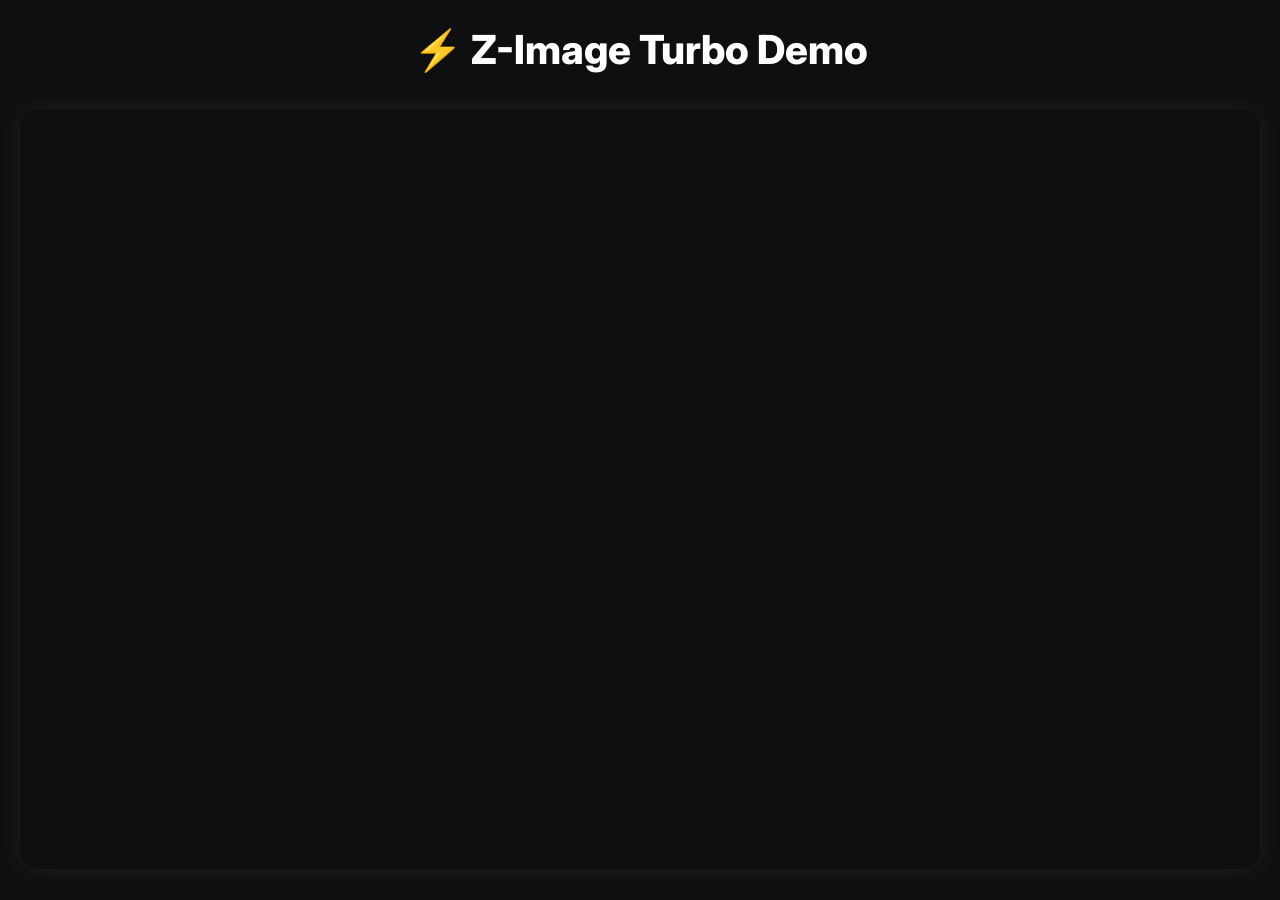
==== AI/index.html @ e3ec6000 "Update AI Gen" ====
<!DOCTYPE html>
<html lang="en">
<head>
  <meta charset="UTF-8">
  <meta name="viewport" content="width=device-width, initial-scale=1.0">
  <title>Z-Image Turbo – Demo</title>

  <!-- Font -->
  <link href="https://fonts.googleapis.com/css2?family=Inter:wght@400;600;800&display=swap" rel="stylesheet">

  <style>
    * {
      margin: 0;
      padding: 0;
      box-sizing: border-box;
      font-family: "Inter", sans-serif;
    }

    body {
      background: #0e0f10;
      color: #fff;
      overflow: hidden;
    }

    .title {
      text-align: center;
      font-size: 2.5rem;
      font-weight: 800;
      padding: 25px 0 15px;
      animation: fadeIn 1.2s ease;
    }

    .container {
      width: 100vw;
      height: calc(100vh - 100px);
      padding: 20px;
      animation: fadeIn 1.4s ease;
    }

    .frame-wrapper {
      width: 100%;
      height: 100%;
      border-radius: 18px;
      overflow: hidden;
      position: relative;
      box-shadow: 0 0 25px rgba(255, 255, 255, 0.08);
      transition: 0.3s ease-in-out;
    }

    .frame-wrapper:hover {
      box-shadow: 0 0 35px rgba(255, 255, 255, 0.15);
      transform: scale(1.01);
    }

    iframe {
      width: 100%;
      height: 100%;
      border: none;
    }

    @keyframes fadeIn {
      from { opacity: 0; transform: translateY(10px); }
      to { opacity: 1; transform: translateY(0); }
    }

    /* MOBILE*/
    @media (max-width: 768px) {
      .title {
        font-size: 1.8rem;
        padding: 15px 0 10px;
      }
      .container {
        padding: 10px;
        height: calc(100vh - 80px);
      }
      .frame-wrapper {
        border-radius: 12px;
        box-shadow: 0 0 15px rgba(255, 255, 255, 0.06);
      }
    }

    @media (max-width: 480px) {
      .title {
        font-size: 1.5rem;
        padding: 12px 0 8px;
      }
      .container {
        padding: 8px;
        height: calc(100vh - 70px);
      }
      .frame-wrapper {
        border-radius: 10px;
      }
    }

  </style>
</head>

<body>
  <h1 class="title">⚡ Z-Image Turbo Demo</h1>

  <div class="container">
    <div class="frame-wrapper">
      <iframe
        title="Z-Image Turbo Demo"
        src="https://mrfakename-z-image-turbo.hf.space">
      </iframe>
    </div>
  </div>

</body>
</html>
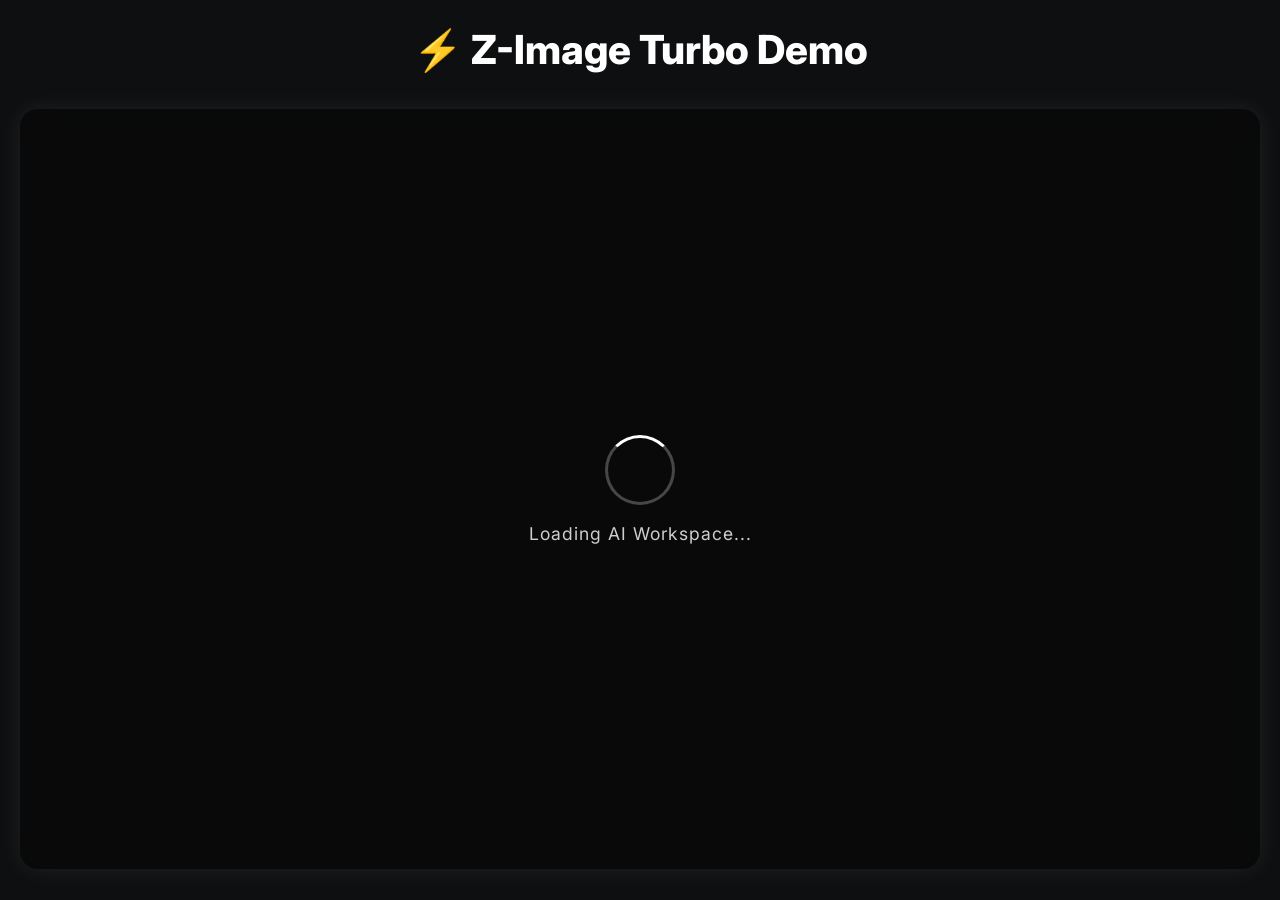
==== commit c45c4b1f: "Rebuild UI" ====
--- a/AI/index.html
+++ b/AI/index.html
@@ -5,7 +5,6 @@
   <meta name="viewport" content="width=device-width, initial-scale=1.0">
   <title>Z-Image Turbo – Demo</title>
 
-  <!-- Font -->
   <link href="https://fonts.googleapis.com/css2?family=Inter:wght@400;600;800&display=swap" rel="stylesheet">
 
   <style>
@@ -35,6 +34,7 @@
       height: calc(100vh - 100px);
       padding: 20px;
       animation: fadeIn 1.4s ease;
+      position: relative;
     }
 
     .frame-wrapper {
@@ -63,7 +63,51 @@
       to { opacity: 1; transform: translateY(0); }
     }
 
-    /* MOBILE*/
+
+    #loading {
+      position: absolute;
+      top: 0;
+      left: 0;
+      width: 100%;
+      height: 100%;
+      backdrop-filter: blur(16px);
+      background: rgba(0, 0, 0, 0.35);
+      display: flex;
+      align-items: center;
+      justify-content: center;
+      flex-direction: column;
+      gap: 18px;
+      z-index: 20;
+      transition: opacity 0.6s ease;
+    }
+
+    .ring {
+      width: 70px;
+      height: 70px;
+      border-radius: 50%;
+      border: 3px solid rgba(255, 255, 255, 0.25);
+      border-top-color: #ffffff;
+      animation: spin 1.1s linear infinite, glow 1.8s ease-in-out infinite alternate;
+    }
+
+    @keyframes spin {
+      to { transform: rotate(360deg); }
+    }
+
+    @keyframes glow {
+      from { box-shadow: 0 0 8px rgba(255,255,255,0.3); }
+      to   { box-shadow: 0 0 25px rgba(255,255,255,0.9); }
+    }
+
+    .loading-text {
+      font-size: 1.1rem;
+      letter-spacing: 1px;
+      opacity: 0.8;
+      animation: fadeIn 1.5s ease-in-out infinite alternate;
+    }
+
+
+    /* MOBILE */
     @media (max-width: 768px) {
       .title {
         font-size: 1.8rem;
@@ -75,7 +119,6 @@
       }
       .frame-wrapper {
         border-radius: 12px;
-        box-shadow: 0 0 15px rgba(255, 255, 255, 0.06);
       }
     }
 
@@ -101,12 +144,45 @@
 
   <div class="container">
     <div class="frame-wrapper">
+        
+      <div id="loading">
+        <div class="ring"></div>
+        <div class="loading-text">Loading AI Workspace...</div>
+      </div>
+
       <iframe
+        id ="AI"
         title="Z-Image Turbo Demo"
         src="https://mrfakename-z-image-turbo.hf.space">
       </iframe>
     </div>
   </div>
 
+<script>
+const frame = document.getElementById("AI");
+const loading = document.getElementById("loading")
+const title = document.querySelector(".title");
+
+let lastHeight = 0;
+
+const check = setInterval(() => {
+    const h = frame.clientHeight;
+
+    if (h !== lastHeight && h > 50) {
+        console.log("UI is visible!");
+        
+        setTimeout(() => {
+            loading.style.opacity = "0";
+            setTimeout(() => loading.style.display = "none", 600);
+            title.style.display = "none";
+        }, 2000);
+
+        clearInterval(check);
+    }
+
+    lastHeight = h;
+}, 200);
+</script>
+
 </body>
 </html>
